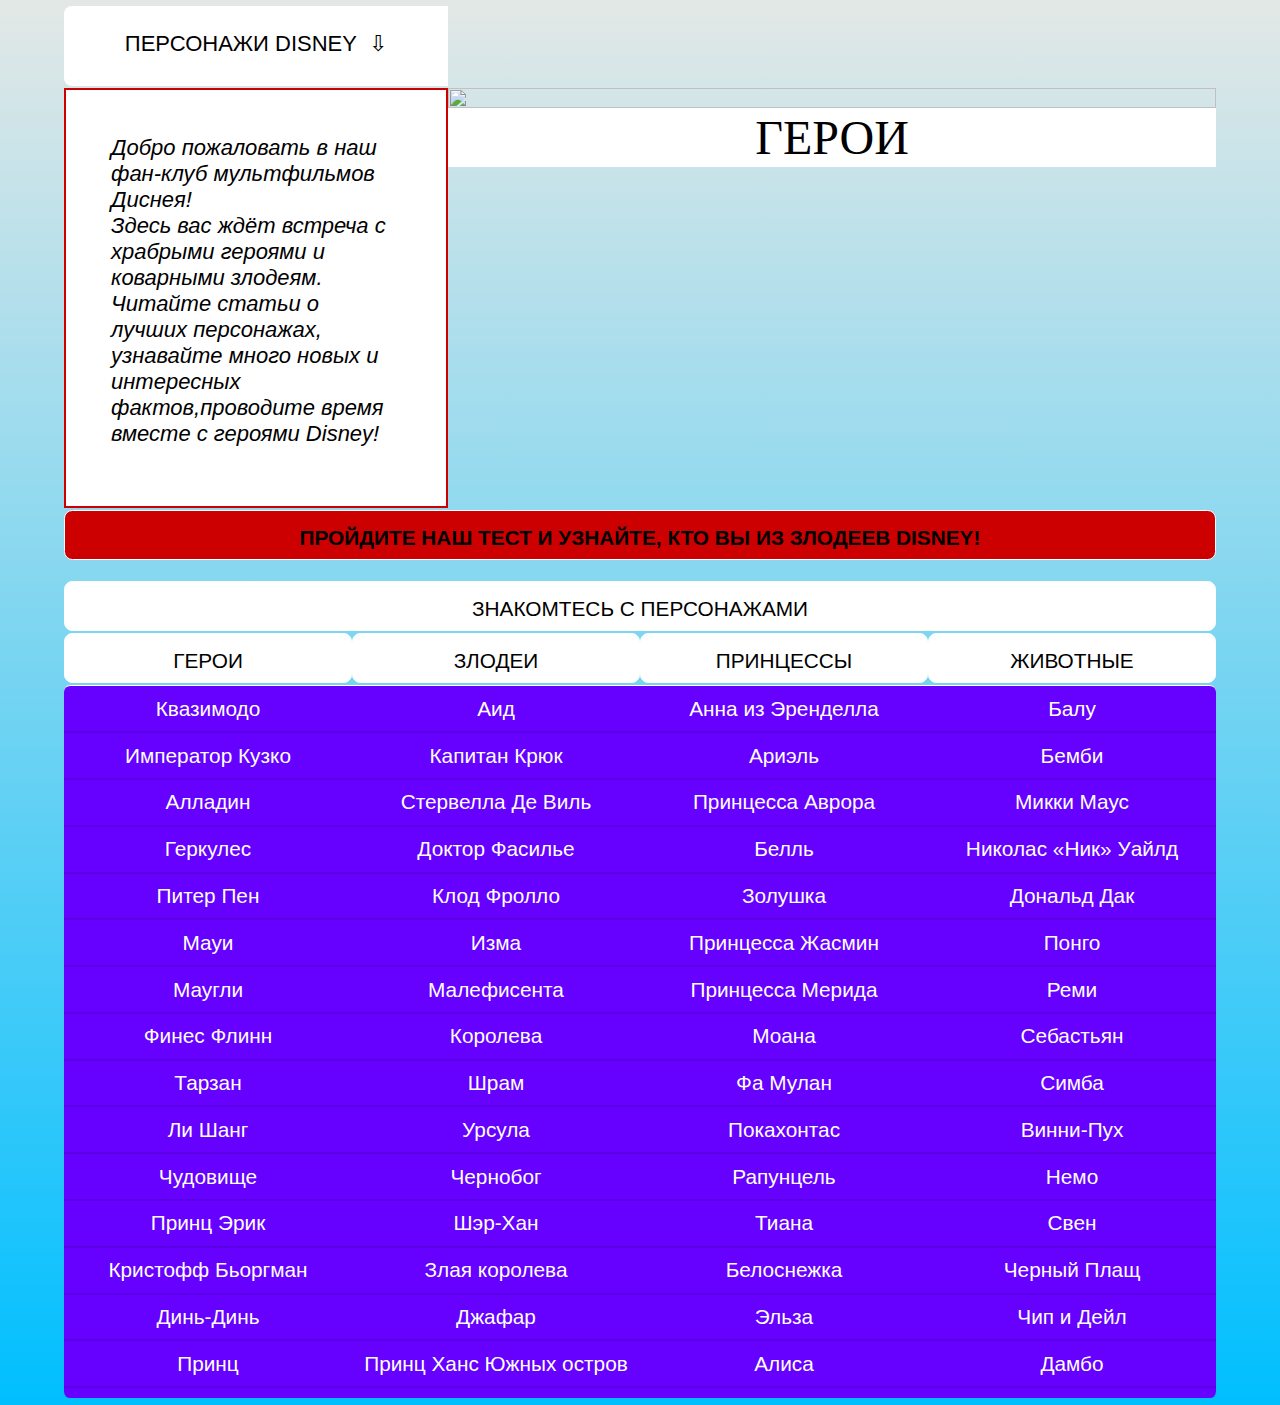
==== index.html @ eb25c67a "Add files via upload" ====
<html lang="en">
<head>
	<meta charset="UTF-8">
	<meta name="viewport" content="width=device-width, initial-scale=1.0">
	<title>Персонажи Disney</title>
  <link href="css/head.css" rel="stylesheet" type="text/css">
  <link href="css/main.css" rel="stylesheet" type="text/css">
  <link href="css/grid.css" rel="stylesheet" type="text/css">
  <link rel="icon" href="img/favicon.ico" type="image/x-icon">
  <link href="css/slideshow.css" rel="stylesheet" type="text/css">
</head>
<body>    
 <div id="block-body">
    <div class="conteiner">
     <div class="row">
       <div class="top-menu cols col-4">
        <nav class="mobile">
          <div id="mySidenav" class="sidenav">
            <a href="javascript:void(0)" class="closebtn" onclick="closeNav()">&times;</a>
            <a href="heroes.html">Герои</a>
            <a href="villains.html">Злодеи</a>
            <a href="princess.html">Принцессы</a>
            <a href="animals.html">Животные</a>
            <a href="test.html">Тест</a>
          </div>
          <div class="menu_2" onclick="openNav()">&#9776;</div>
        </nav>
        <nav class="comp">
          <ul>
            <li class="clickMenu comp_li"><a class="str">ПЕРСОНАЖИ DISNEY</a>
              <ul>
                <li class="comp_li"><a href="heroes.html">Герои</a></li>
                <li class="comp_li"><a href="villains.html">Злодеи</a></li>
                <li class="comp_li"><a href="princess.html">Принцессы</a></li>
                <li class="comp_li"><a href="animals.html">Животные</a></li>
                <li class="comp_li"><a href="test.html">Тест</a></li>
              </ul>
            </li>
          </ul>
        </nav>
       </div>
      <div class="main_head cols col-8"></div> 
     </div>
     <div class="row row_1">
        <div class="main_text cols col-4"><i>Добро пожаловать в наш фан-клуб мультфильмов Диснея!<br> Здесь вас ждёт встреча с храбрыми героями и коварными злодеям. Читайте статьи о лучших персонажах, узнавайте много новых и интересных фактов,проводите время вместе с героями Disney!</i></div>
        <div class="wrapper cols col-8">
          <div class="mySlides2 fade_f">
   
            <a href="heroes.html" ><img src="img/1.jpg" style="width:100%"></a>
            <a href="heroes.html" ><div class="text">ГЕРОИ</div></a>
          </div>

        <div class="mySlides2 fade_f">
    
            <a href="villains.html" ><img src="img/3.jpg" style="width:100%"></a>
            <a href="villains.html" ><div class="text">ЗЛОДЕИ</div></a>
        </div>

        <div class="mySlides2 fade_f">
    
            <a href="princess.html" ><img src="img/4.jpg" style="width:100%"></a>
            <a href="princess.html" ><div class="text">ПРИНЦЕССЫ</div></a>
        </div>

        <div class="mySlides2 fade_f">
    
            <a href="animals.html" ><img src="img/2.jpg" style="width:100%"></a>
            <a href="animals.html" ><div class="text">ЖИВОТНЫЕ</div></a>
        </div>
        <br>
      </div>
    </div>
    <div class="row">
      <div class="text_2 text2_1 cols col-12" onclick="window.location.href='test.html';">ПРОЙДИТЕ НАШ ТЕСТ И УЗНАЙТЕ, КТО ВЫ ИЗ ЗЛОДЕЕВ DISNEY!</div>
    </div>
    <div class="row">
      <div class="text_2 cols col-12">ЗНАКОМТЕСЬ С ПЕРСОНАЖАМИ</div>
    </div>
    <div class="row">
      <div class="table_char cols col-3" onclick="window.location.href='heroes.html';">ГЕРОИ</div>
      <div class="table_char cols col-3" onclick="window.location.href='villains.html';">ЗЛОДЕИ</div>
      <div class="table_char cols col-3" onclick="window.location.href='princess.html';">ПРИНЦЕССЫ</div>
      <div class="table_char cols col-3" onclick="window.location.href='animals.html';">ЖИВОТНЫЕ</div>
    </div>
    <div class="row table_name_char">
      <div class="name_char cols col-3 heroes">
        <div class="row"><a href="heroes.html#quasimodo">Квазимодо</a></div>
        <div class="row"><a href="heroes.html#kuzco">Император Кузко</a></div>
        <div class="row"><a href="heroes.html#alladin">Алладин</a></div>
        <div class="row"><a href="heroes.html#gerk">Геркулес</a></div>
        <div class="row"><a href="heroes.html#peter">Питер Пен</a></div>
        <div class="row"><a href="heroes.html#maui">Мауи</a></div>
        <div class="row"><a href="heroes.html#maugli">Маугли</a></div>
        <div class="row"><a href="heroes.html#phineas">Финес Флинн</a></div>
        <div class="row"><a href="heroes.html#tarzan">Тарзан</a></div>
        <div class="row"><a href="heroes.html#lishang">Ли Шанг</a></div>
        <div class="row"><a href="heroes.html#beast">Чудовище</a></div>
        <div class="row"><a href="heroes.html#eric">Принц Эрик</a></div>
        <div class="row"><a href="heroes.html#kristoff">Кристофф Бьоргман</a></div>
        <div class="row"><a href="heroes.html#dindin">Динь-Динь</a></div>
        <div class="row"><a href="heroes.html#prince">Принц</a></div>
      </div>
      <div class="name_char cols col-3 villains">
        <div class="row"><a href="villains.html#aid">Аид</a></div>
        <div class="row"><a href="villains.html#CaptainHook">Капитан Крюк</a></div>
        <div class="row"><a href="villains.html#cruella">Стервелла Де Виль</a></div>
        <div class="row"><a href="villains.html#doc">Доктор Фасилье</a></div>
        <div class="row"><a href="villains.html#frolo">Клод Фролло</a></div>
        <div class="row"><a href="villains.html#izma">Изма</a></div>
        <div class="row"><a href="villains.html#malefisenta">Малефисента</a></div>
        <div class="row"><a href="villains.html#queen">Королева</a></div>
        <div class="row"><a href="villains.html#shram">Шрам</a></div>
        <div class="row"><a href="villains.html#ursula">Урсула</a></div>
        <div class="row"><a href="villains.html#diablo">Чернобог</a></div>
        <div class="row"><a href="villains.html#shar">Шэр-Хан</a></div>
        <div class="row"><a href="villains.html#evil">Злая королева</a></div>
        <div class="row"><a href="villains.html#jafar">Джафар</a></div>
        <div class="row"><a href="villains.html#hans">Принц Ханс Южных остров</a></div>
      </div>
      <div class="name_char cols col-3 princess">
        <div class="row"><a href="princess.html#anna">Анна из Эренделла</a></div>
        <div class="row"><a href="princess.html#ariel">Ариэль</a></div>
        <div class="row"><a href="princess.html#avrora">Принцесса Аврора</a></div>
        <div class="row"><a href="princess.html#belle">Белль</a></div>
        <div class="row"><a href="princess.html#cinderella">Золушка</a></div>
        <div class="row"><a href="princess.html#jasmine">Принцесса Жасмин</a></div><a></a>
        <div class="row"><a href="princess.html#merida">Принцесса Мерида</a></div>
        <div class="row"><a href="princess.html#moana">Моана</a></div>
        <div class="row"><a href="princess.html#mulan">Фа Мулан</a></div>
        <div class="row"><a href="princess.html#pocahontas">Покахонтас</a></div>
        <div class="row"><a href="princess.html#raps">Рапунцель</a></div>
        <div class="row"><a href="princess.html#tiana">Тиана</a></div>
        <div class="row"><a href="princess.html#white">Белоснежка</a></div>
        <div class="row"><a href="princess.html#elsa">Эльза</a></div>
        <div class="row"><a href="princess.html#alice">Алиса</a></div>
      </div>
      <div class="name_char cols col-3 animals">
        <div class="row"><a href="animals.html#balu">Балу</a></div>
        <div class="row"><a href="animals.html#bembi">Бемби</a></div>
        <div class="row"><a href="animals.html#mikky">Микки Маус</a></div>
        <div class="row"><a href="animals.html#nick">Николас «Ник» Уайлд</a></div>
        <div class="row"><a href="animals.html#donald">Дональд Дак</a></div>
        <div class="row"><a href="animals.html#pongo">Понго</a></div>
        <div class="row"><a href="animals.html#remi">Реми</a></div>
        <div class="row"><a href="animals.html#seb">Себастьян</a></div>
        <div class="row"><a href="animals.html#simba">Симба</a></div>
        <div class="row"><a href="animals.html#vinny">Винни-Пух</a></div>
        <div class="row"><a href="animals.html#nemo">Немо</a></div>
        <div class="row"><a href="animals.html#sven">Свен</a></div>
        <div class="row"><a href="animals.html#black">Черный Плащ</a></div>
        <div class="row"><a href="animals.html#chd">Чип и Дейл</a></div>
        <div class="row"><a href="animals.html#dambo">Дамбо</a></div>
      </div>
    </div>
  </div>
</div>
<script src="js/slideshow.js"></script>
<script src="js/menu.js"></script>
</body>
</html>
---- css/head.css ----
html{
    background: linear-gradient(to top, deepskyblue, #E3E8E6);
}
* {box-sizing:border-box}
#block-body {
    width: 100%;
    margin: 0.4em auto;
    height: auto;
}

#block-content {
    width: 100%;
    height: auto;
}
.main_head{
   width: 100%;
   height: 80px;
  background-image: url('../img/disney.png');
    background-size: 90%;
}

.hero_head{
  padding: auto 0;
  height: 80px;
  background-color: red
  text-align: center;
  font-size: 4.8em;
  color: #000000;
  font-family:  "Exo2-Medium", sans-serif;
}
.top-menu {
    margin: 0;
    width: 100%;
    text-align: center;
    border-radius: 0.8em
    -moz-border-radius: 0.4em 0 0 0.4em;
    -webkit-border-radius: 0.4em 0 0 0.4em;
}
.top-menu .comp_li a{
    display: block;
    text-align: center;
    text-decoration: none;
    font-family:  "Exo2-Medium", sans-serif;
    font-size: 1.375em;
    color: black;
    height: 80px;
    padding-top: 25px;
    cursor: pointer;
    border-radius: 0.8em
    -moz-border-radius: 0.4em 0 0 0.4em;
    -webkit-border-radius: 0.4em 0 0 0.4em;
}
.top-menu .comp_li a:hover {
    transition: all 0.5s ease;
    -webkit-transition: all 0.5s ease;
    -o-transition: all 0.5s ease;
    -ms-transition:all 0.5s ease;
    -moz-transition:all 0.5s ease;
    background: #00ADE4;
}
.block-top-auth {
    width: 100%;
    float: left;
    margin-left: 3.125%;
    height: 80px;
}
.block-top-auth p {
    margin-top: 12px;
    text-align: center;
    margin-bottom: 8px;
    
}
.block-top-auth a {
    text-decoration: none;
    color: white;
    font-family:  "Exo2-Medium", sans-serif;
    font-size: 0.9375em;
    text-decoration: underline;
    cursor: pointer;
}
.block-top-auth a:hover {
    transition: all 0.5s ease;
    -webkit-transition: all 0.5s ease;
    -o-transition: all 0.5s ease;
    -ms-transition:all 0.5s ease;
    -moz-transition:all 0.5s ease;
    color: #CC0000;
}
.clickMenu{
  width: 30%;
  border-radius: 1em
  -moz-border-radius: 0.5em 0 0 0.5em;
  -webkit-border-radius: 0.5em 0 0 0.5em;
}
.clickMenu .str:after
{
  content:'\00A0 \00A0 \21E9';
}

.clickMenu:hover .str:after
{
  content:'\00A0 \00A0 \21E7';
}
.mobile{
 display: none;
}
.sidenav {
  height: 100%;
  width: 0;
  position: fixed;
  z-index: 1;
  top: 0;
  left: 0;
  background-color: #ffffff;
  overflow-x: hidden;
  transition: 0.5s;
  padding-top: 60px;
  text-align:center;
}

.sidenav a {
  padding: 8px 8px 8px 32px;
   text-decoration: underline;
  font-family:  "Exo2-Medium", sans-serif;
  font-size: 25px;
  color: #000000;
  display: block;
  transition: 0.3s;

}
.sidenav div a {
  padding: 8px 8px 16px 32px;
  text-decoration:underline;
  font-family:  "Exo2-Medium", sans-serif;
  font-size: 20px;
  color: #000;
  display: block;
  transition: 0.3s;

}
.sidenav a:hover{
  color: #CC0000;
}

.sidenav .closebtn {
  position: absolute;
  top: 0;
  right: 25px;
  font-size: 36px;
  margin-left: 50px;
}

.menu_2{
 
  cursor:pointer;
  font-family:  "Exo2-Medium", sans-serif;
  font-size: 1.5em;
  padding-top: 15px;
  background-color: white;
  color: black;
  height: 65px;
  border-radius: 0.8em
  -moz-border-radius: 0.4em 0 0 0.4em;
  -webkit-border-radius: 0.4em 0 0 0.4em;
}
.comp ul {
  padding:0;
  margin:0;
  list-style: none;
  border-radius: 1em
  -moz-border-radius: 0.5em 0 0 0.5em;
  -webkit-border-radius: 0.5em 0 0 0.5em;
          }
.comp ul li {
  margin: 0;
  background-color: white;
  position: absolute;
  border-radius: 1em
  -moz-border-radius: 0.5em 0 0 0.5em;
  -webkit-border-radius: 0.5em 0 0 0.5em;
          }
.comp ul ul {
  display: none;
  position: relative;
  top: 100%;
      }
      
.comp ul li:hover > ul {
  display: block;
  background-color: white;
  z-index: 1000;
      }
.comp ul ul li {
  display:list-item;
  position: relative;
      }

.main{
    text-decoration: none;
    font-family:  "Exo2-Medium", sans-serif;
    text-align: center;
    cursor: pointer;
    color: black;
    background-color: white;
    width: auto;
    height: 80px;
    padding-top: 25px;
    border-radius: 0 0.8em 0.8em 0
    -moz-border-radius: 0 0.4em 0.4em 0;
    -webkit-border-radius: 0 0.4em 0.4em 0;

}

.main:hover{
    transition: all 0.5s ease;
    -webkit-transition: all 0.5s ease;
    -o-transition: all 0.5s ease;
    -ms-transition:all 0.5s ease;
    -moz-transition:all 0.5s ease;
    background: #00ADE4;
}
---- css/main.css ----
.text_2{
  height: 50px;
  padding-top: 15px;
  text-align: center;
  text-decoration: none;
  font-family:  "Exo2-Medium", sans-serif;
  font-size: 1.3em;
  color: black;
  background-color: #ffffff;
  border-radius: 0.8em
  -moz-border-radius: 0.4em;
  -webkit-border-radius: 0.4em;
  border: solid 1px white;

}
.text2_1{
  cursor: pointer;
  height: 50px;
  padding: 15px 8px 0;
  text-align: center;
  text-decoration: none;
  font-family:  "Exo2-Medium", sans-serif;
  font-size: 1.3em;
  color: black;
   font-weight: bold;
  background-color: #CC0000;
  border-radius: 0.8em
  -moz-border-radius: 0.4em;
  -webkit-border-radius: 0.4em;
  border: solid 1px white;

}
.row .text2_1.cols{
  margin: 0 0 1em;
}
.table_char{
  cursor: pointer;
  height: 50px;
  padding-top: 15px;
  text-align: center;
  text-decoration: none;
  font-family:  "Exo2-Medium", sans-serif;
  font-size: 1.3em;
  color: #000;
  background-color: #fff;
  border-radius: 0.8em
  -moz-border-radius: 0.4em;
  -webkit-border-radius: 0.4em;
  border: solid 1px white;
  }
.table_char:hover{

    background-color: red;
    border: solid 1px white;

  }
.wrapper {
height: auto;
}
.row .name_char{
  text-decoration: none;
  text-align: center;
  font-family:  "Exo2-Medium", sans-serif;
  font-size: 1.3em;
  color: black;
}
.name_char .row{
  border-bottom: 2px solid rgba(0,0,0,.1);
  padding: 0.5em;
  margin: 0 auto;
}
.table_name_char{
  padding-bottom: 0.5em;
  background-color: #6600ff;
}
.name_char a {
color:#ffffff;
text-decoration:none
}

.name_char a:active {
color:#666666;
text-decoration:none
}

.name_char a:visited {
color:#666666;
text-decoration:none
}

.name_char a:hover {
color:#00ADE4;
text-decoration: underline
}

.row.table_name_char .name_char.cols.col-3 .row{
  display: table;
  height: 100%;
}

.row.table_name_char{

  border-top: 1px white solid;
  border-radius: 0.8em
  -moz-border-radius: 0.4em;
  -webkit-border-radius: 0.4em;
}
.main_text{
  font-size: 1.375em;
  text-decoration: none;
  font-family:  "Exo2-Medium", sans-serif;
  border: #CC0000 solid 0.125em;
  padding: 3.90625% 3.90625% 5.15%;
  background-color:   #ffffff;

}
a{
  text-decoration: none;
}
.text {
  text-align: center;
  color: #000000;
  font-family:"Impact";
  font-size: 3em;
  border:#ffffff 2px solid;
  background-color: #ffffff;
}
---- css/grid.css ----
*{
  margin: 0;
  padding: 0;
  -webkit-box-sizing: border-box;
  -moz-box-sizing: border-box;
  box-sizing: border-box;
}
.conteiner{
  width: 90%;
  margin: 0 auto;
  height:auto;
}

.conteiner .cols{
  float: left;

  margin: 0 0 0.1em 0;
}
.conteiner .cols.col-1 {
  width: 8.333333%;
}


.conteiner .cols.col-2 {
  width: 16.666667%;
}
.conteiner .cols .col-2_4 {
  width: 20%;
}

.conteiner .cols.col-3 {
  width: 25%;
}

.conteiner .cols.col-4 {
  width: 33.333333%;
}

.conteiner .cols.col-5 {
  width: 41.666667%;
}

.conteiner .cols.col-6 {
  width: 50%;
}

.conteiner .cols.col-7 {
  width: 58.333333%;
}

.conteiner .cols.col-8 {
  width: 66.666667%;
}

.conteiner .cols.col-9 {
  width: 75%;
}

.conteiner .cols.col-10 {
  width: 83.333333%;
}

.conteiner .cols.col-11 {
  width: 91.666667%;
}

.conteiner .cols.col-12 {
  width: 100%;
}
.conteiner: before,
.conteiner: after,
.row: before,
.row: after,
.clear: befor,
.clear: after{
  content: " ";
  display: table;
}
.conteiner: after,
.row: after,
.clear: after{
  clear: both;
}
.row{
  width: 100%;
  display: table;
}
.table_char.cols.col-3,
.cols.col-12 .test_text,
.category.cols.col-4,
.row.cols.col-12.text_3,
.cols.col-1.main,
.cols.col-7.hero_head{
  display: table-cell;
  overflow: hidden;
 }

@media screen and (max-width: 1200px){

    .img_char{
  height: 500px;

}

.post-slider .slider-title{
  font-size: 1.5em;
}
.prev2, .next2 {
    font-size: 3em;
  }
.text_char{

  font-size: 1.35em;
  padding: 1em;
}
.main{
    font-size: 0.8em;
    padding: 0.3em;
    padding-top: 25px;
  
}
.top-menu .comp_li a{
    font-size: 1.3em;
}
.main_text{
  font-size: 1.25em;
}
}

@media screen and (max-width: 992px){

.img_char{
  height: 450px;
}

.post-slider .slider-title{
  font-size: 1.3em;

}
.prev2, .next2 {
    font-size: 2.5em;
  }
.text_char{
  font-size: 1.2em;
}
.main{
    padding: 0.3em;
    height: 70px;
    padding-top: 20px;
}

.main_text{
  font-size: 1.2em;
  
}
.main_text.cols.col-4 {
  width: 100%;
  margin: 1.75em 0;
}
.wrapper.cols.col-8{
  width: 100%;
  margin:  0 0 1em;
}
.top-menu .comp_li a{
    font-size: 1em;
    height: 70px;
}
.block-top-auth {
    height: 70px;
}
.main_head{
   height: 70px;
}
.hero_head{
   height: 70px;
   font-size: 3.5em;
}
 .cols.col-1.main{
  width: 12%;
 }
 .cols.col-7.hero_head{
  width: 54%;
 }
 .topbutton {
font-size: 1.125em;
padding:0.625em 0.5em;
}
.row .name_char{
  font-size: 1em;
}
.table_char{
  font-size: 1em;
}
.text_2{
  font-size: 1em;
}
}

@media screen and (max-width: 768px){
.img_char{
  height: 350px;
}
.prev2, .next2 {
    font-size: 2.25em;
  }
.top-menu .comp_li a{
  height: 65px;
  padding-top: 17.5px;
}
.character .cols.col-6{
     width: 100%;
  }

.row#characters{
  display: block;
}

.table_char{
  font-size: 0.75em;
}
.text_2{
  font-size: 0.75em;
}

.cols.col-1.main{
  width: 14%;
 }
 .cols.col-7.hero_head{
  width: 46%;
 }
 .hero_head{
  font-size: 3em;
  height: 65px;
  padding-top: 8.25px;
 }

.clickMenu{
  width: 36%
}
.top-menu.cols.col-4{
  width: 40%;
}
.main_head.cols.col-8{
  width: 60%;
}
.main{
    height: 65px;
    padding-top: 25px;
}

.block-top-auth {
    height: 65px;
}
.main_head{
   height: 65px;
}

.text_char{
  font-size:1em ;
}
.topbutton{
  width: 5%;
 }
.main_text{
  font-size: 1em;
}
.comp{
  display: none;
}
.mobile{
  display: block;
}
.post-slider{
  display: none;
 }
 .top-menu.cols.col-4{
  width: 15%;
}
.main_head.cols.col-8{
  width: 85%;
}
 .cols.col-7.hero_head{
  width: 63%;
 }
 .cols.col-1.main{
  width: 22%;
 }
 .row.mins_size{
  display: table;
 }
 .img_test{
    height: 330px;
}
}
@media screen and (max-width: 576px){
  .img_char{
  height: 275px;
}
.comp{
  display: none;
}
.mobile{
  display: block;
}
.top-menu.cols.col-4{
  width: 15%;
}
.main_head.cols.col-8{
  width: 85%;
}
 .cols.col-7.hero_head{
  width: 63%;
 }
 .cols.col-1.main{
  width: 22%;
 }
 .post-slider{
  display: none;
 }
 .topbutton{
  width: 7.5%;
 }
 .table_char{
  font-size: 0.75em;
}
.row .name_char{
  font-size: 0.75em;
}
.text_char{
  font-size: 0.75em;
}
.category{
  font-size: 0.75em;
}
.text_3{ 
 font-size: 1em;
}
.main{
    padding-top: 17.5px;
}
.hero_head{
  font-size: 2em;
   padding-top: 17.5px;
 }
 .img_test{
    height: 210px;
}
.test_text h1 {
     text-align: center;
     font-size: 1.5em;
 }
 .answer li {
    padding: 16px;
}

}
@media screen and (max-width: 374px){
.hero_head{
  font-size: 1.5em;
   padding-top: 17.5px;
 }
 .main{
  font-size: 0.75em;
}
.cols.col-7.hero_head{
  width: 60%;
 }
 .cols.col-1.main{
  width: 25%;
  overflow: hidden;
 }
 .img_char{
  
  height: 250px;
  max-width: 100%;
}
.row .topbutton{
  font-size: 0.75em;
  overflow: hidden;
  display:table-column;
  width:10%;
 }
 .row .name_char{
  font-size: 0.625em;
}
.table_char{
  font-size: 0.625em;
}
.img_test{
    height: 175px;
}
.test_text h1 {
     text-align: center;
     font-size: 1em;
 }
 .result-img {
    height: 175px;
}
.result {
    font-size: 16px;
}
}
---- css/slideshow.css ----
.slideshow { 
  margin: 0 auto;
  width: 900px;
  overflow: hidden;
  margin-top: 20px;
}
@keyframes fade {
  0%{ opacity: 0; }
  10%{ opacity: 1; }
  20%{ opacity: 1; }
  30%{ opacity: 1; }
  40%{ opacity: 0; }
  50%{ opacity: 0; }
  60%{ opacity: 0; }
  70%{ opacity: 0; }
  80%{ opacity: 0; }
  90%{ opacity: 0;} 
  100% { opacity: 0; }
}	

.slideshow img { 
  position:absolute; 
  margin: 0 auto;
  width: 900px;
  overflow: hidden;
  opacity:0; 
  animation-name: fade; 
  animation-duration: 20s; 
  animation-iteration-count: infinite; 
}
.slideshow img:nth-child(1) { animation-delay: 0s;  }
.slideshow img:nth-child(2) { animation-delay: 5s;  }
.slideshow img:nth-child(3) { animation-delay: 10s;  }
.slideshow img:nth-child(4) { animation-delay: 15s;  }
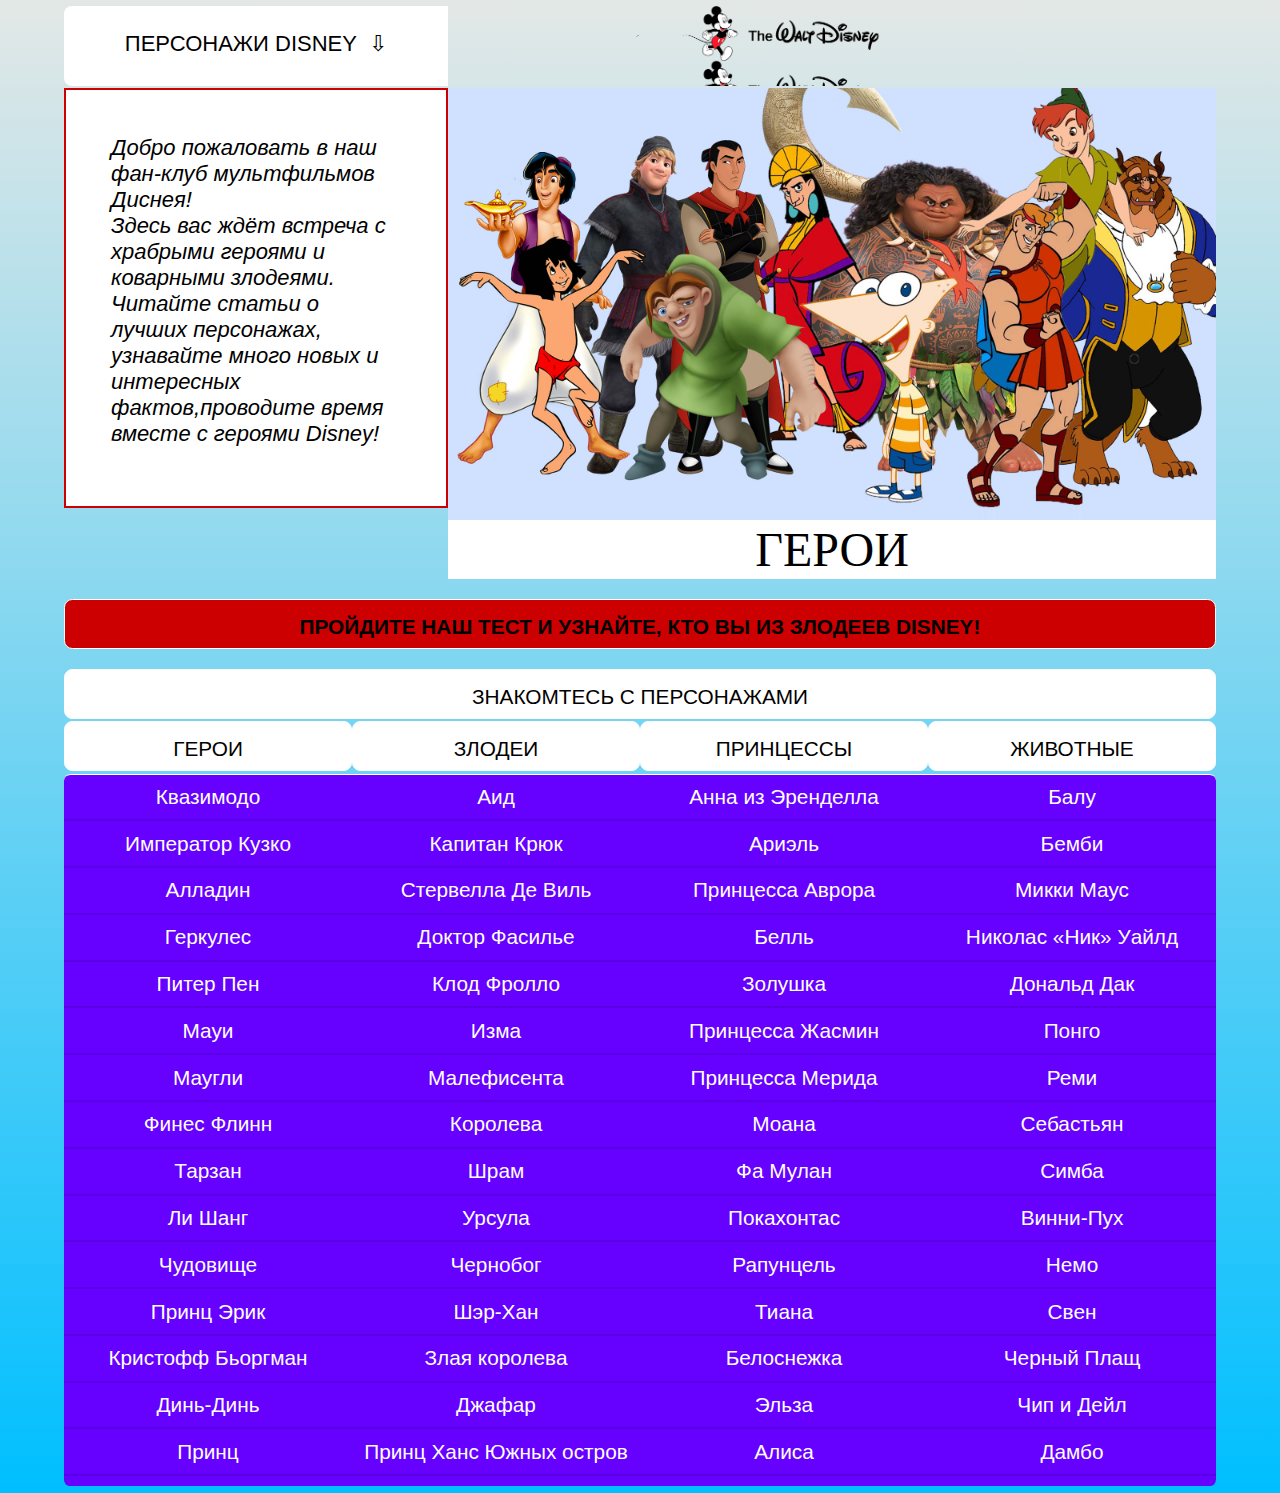
==== commit 7e192f7f: "Update index.html" ====
--- a/index.html
+++ b/index.html
@@ -42,7 +42,7 @@
       <div class="main_head cols col-8"></div> 
      </div>
      <div class="row row_1">
-        <div class="main_text cols col-4"><i>Добро пожаловать в наш фан-клуб мультфильмов Диснея!<br> Здесь вас ждёт встреча с храбрыми героями и коварными злодеям. Читайте статьи о лучших персонажах, узнавайте много новых и интересных фактов,проводите время вместе с героями Disney!</i></div>
+        <div class="main_text cols col-4"><i>Добро пожаловать в наш фан-клуб мультфильмов Диснея!<br> Здесь вас ждёт встреча с храбрыми героями и коварными злодеями. Читайте статьи о лучших персонажах, узнавайте много новых и интересных фактов,проводите время вместе с героями Disney!</i></div>
         <div class="wrapper cols col-8">
           <div class="mySlides2 fade_f">
    
@@ -157,4 +157,4 @@
 <script src="js/slideshow.js"></script>
 <script src="js/menu.js"></script>
 </body>
-</html>+</html>
